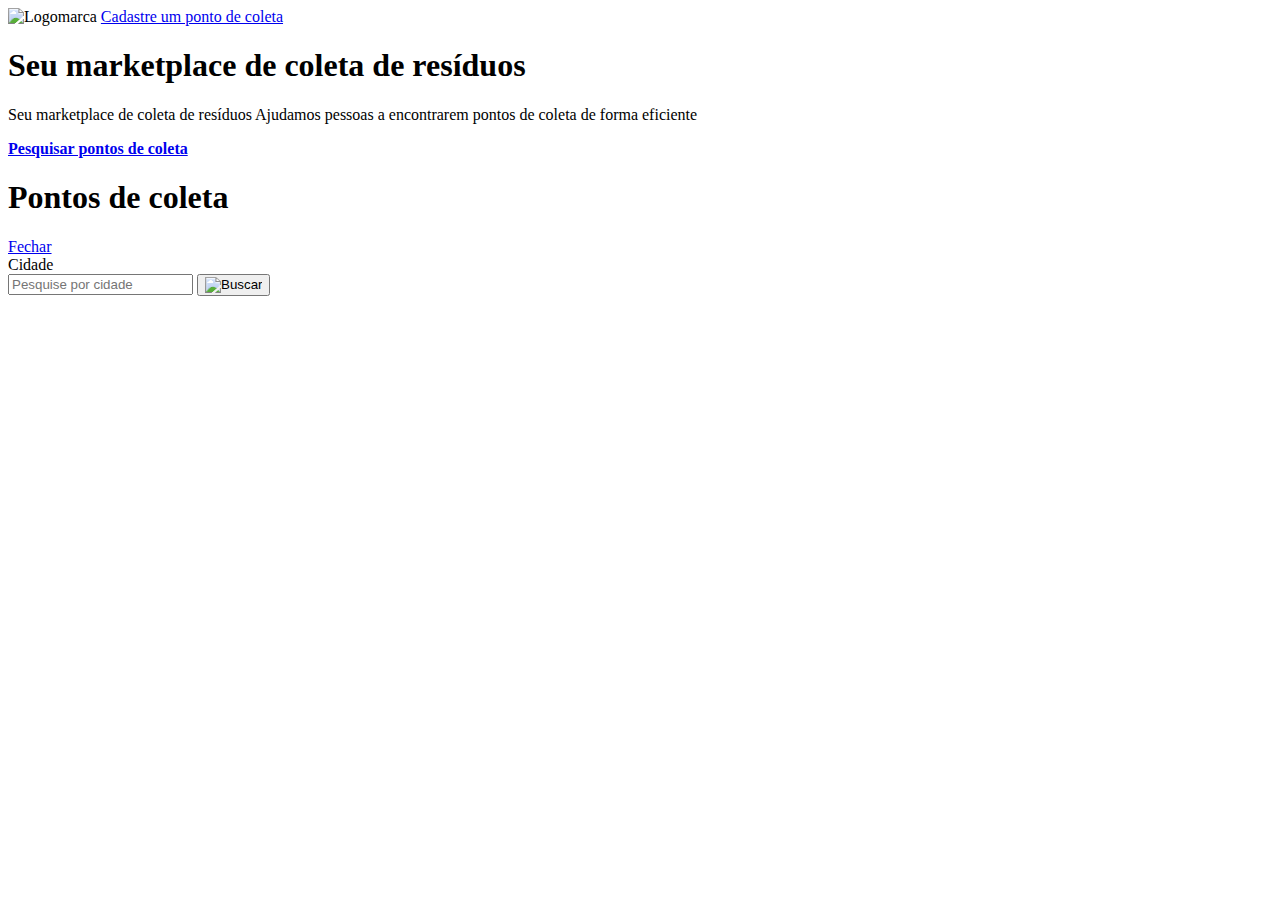
==== index.html @ 2d778d00 "Create index.html" ====
<!DOCTYPE html>

<html lang="pt_br">
  <head>
    <meta charset="UTF-8" />
    <meta name="viewport" content="width=device-width, initial-scale=1.0" />

    <title>Ecoleta</title>

    <link
      href="https://fonts.googleapis.com/css2?family=Roboto&familyUbuntu:wght@700display=swap"
      rel="stylesheet"
    />

    <link rel="stylesheet" href="/style/main.css" />
    <link rel="stylesheet" href="/style/home.css" />
    <link rel="stylesheet" href="/style/modal.css" />   

    <link rel="stylesheet" href="/style/Responsive.css" />
  </head>
  <body>
    <div id="page-home">
      <div class="content">
        <header>
          <img src="/assets/logo.svg" alt="Logomarca" />
          <a href="/create-point.html"
            >Cadastre um ponto de coleta
            <span></span>
          </a>
        </header>

        <main>
          <h1 class="red">Seu marketplace de coleta de resíduos</h1>

          <p>
            Seu marketplace de coleta de resíduos Ajudamos pessoas a encontrarem
            pontos de coleta de forma eficiente
          </p>

          <a href="#"
            ><span></span><strong>Pesquisar pontos de coleta</strong></a>
        </main>
      </div>
    </div>


    <div id= "modal" class="hide">
        <div class="content">
            <div class="header">
              <h1>Pontos de coleta</h1>
                <a href="#">Fechar</a>
              </div>
                <form action="/search-results.html">
                    <label for="search">Cidade</label>
                    <div class="search field">
                        <input type="text" name="search" placeholder="Pesquise por cidade">
                        <button>
                          <img src="/assets/search.svg" alt="Buscar">
                       </button>
                </div>
            </div>
        </form>
    </div>



      <script src="/scripts/index.js"></script>
  </body>
</html>
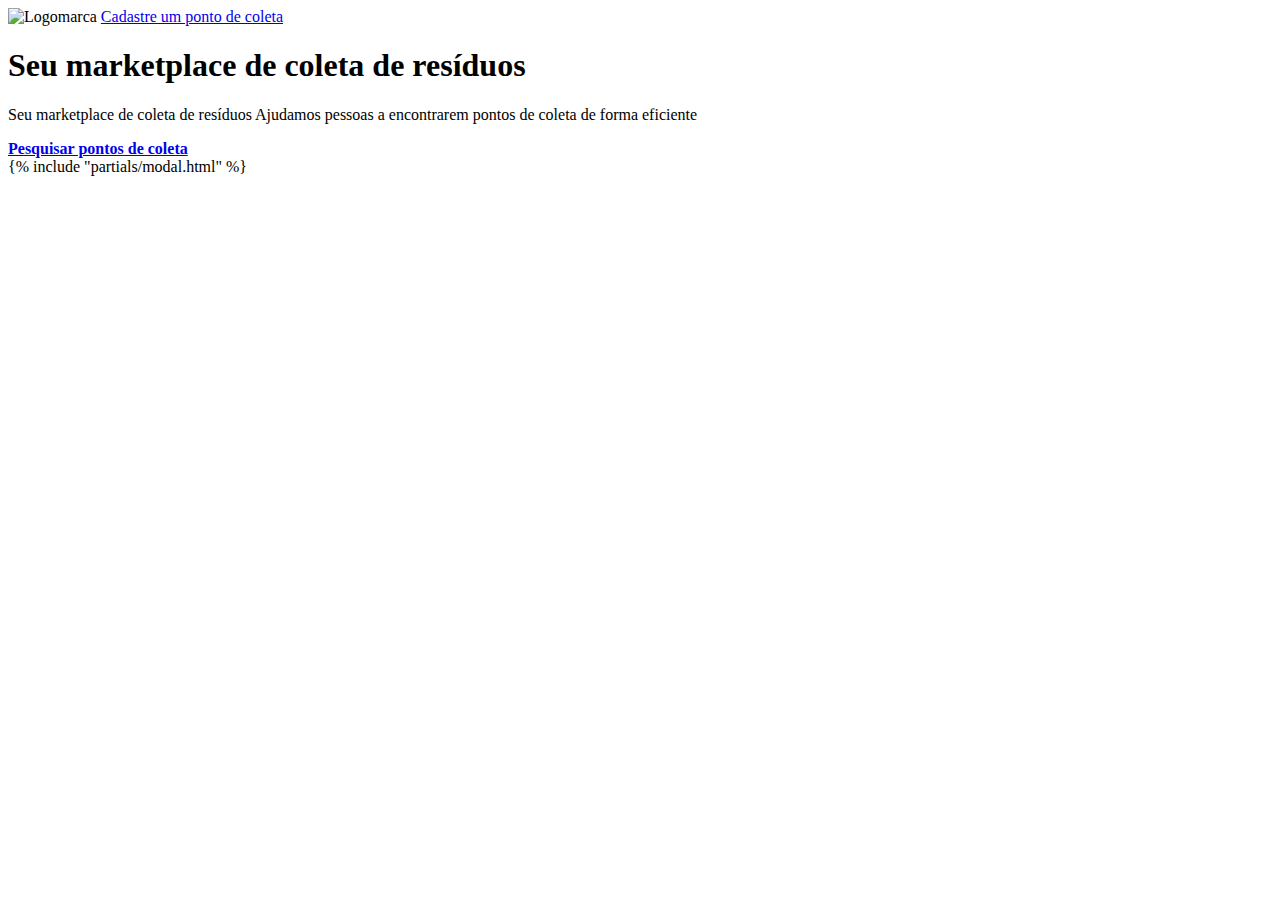
==== commit 0b79f1ac: "index.html atualizado!!" ====
--- a/index.html
+++ b/index.html
@@ -14,7 +14,7 @@
 
     <link rel="stylesheet" href="/style/main.css" />
     <link rel="stylesheet" href="/style/home.css" />
-    <link rel="stylesheet" href="/style/modal.css" />   
+    <link rel="stylesheet" href="/style/modal.css" />
 
     <link rel="stylesheet" href="/style/Responsive.css" />
   </head>
@@ -23,14 +23,15 @@
       <div class="content">
         <header>
           <img src="/assets/logo.svg" alt="Logomarca" />
-          <a href="/create-point.html"
+          <a href="/create-point"
             >Cadastre um ponto de coleta
             <span></span>
           </a>
         </header>
+        
 
         <main>
-          <h1 class="red">Seu marketplace de coleta de resíduos</h1>
+          <h1>Seu marketplace de coleta de resíduos</h1>
 
           <p>
             Seu marketplace de coleta de resíduos Ajudamos pessoas a encontrarem
@@ -38,32 +39,12 @@
           </p>
 
           <a href="#"
-            ><span></span><strong>Pesquisar pontos de coleta</strong></a>
+            ><span></span><strong>Pesquisar pontos de coleta</strong></a
+          >
         </main>
       </div>
     </div>
-
-
-    <div id= "modal" class="hide">
-        <div class="content">
-            <div class="header">
-              <h1>Pontos de coleta</h1>
-                <a href="#">Fechar</a>
-              </div>
-                <form action="/search-results.html">
-                    <label for="search">Cidade</label>
-                    <div class="search field">
-                        <input type="text" name="search" placeholder="Pesquise por cidade">
-                        <button>
-                          <img src="/assets/search.svg" alt="Buscar">
-                       </button>
-                </div>
-            </div>
-        </form>
-    </div>
-
-
-
-      <script src="/scripts/index.js"></script>
+    {% include "partials/modal.html" %}
+    <script src="/scripts/index.js"></script>
   </body>
 </html>
